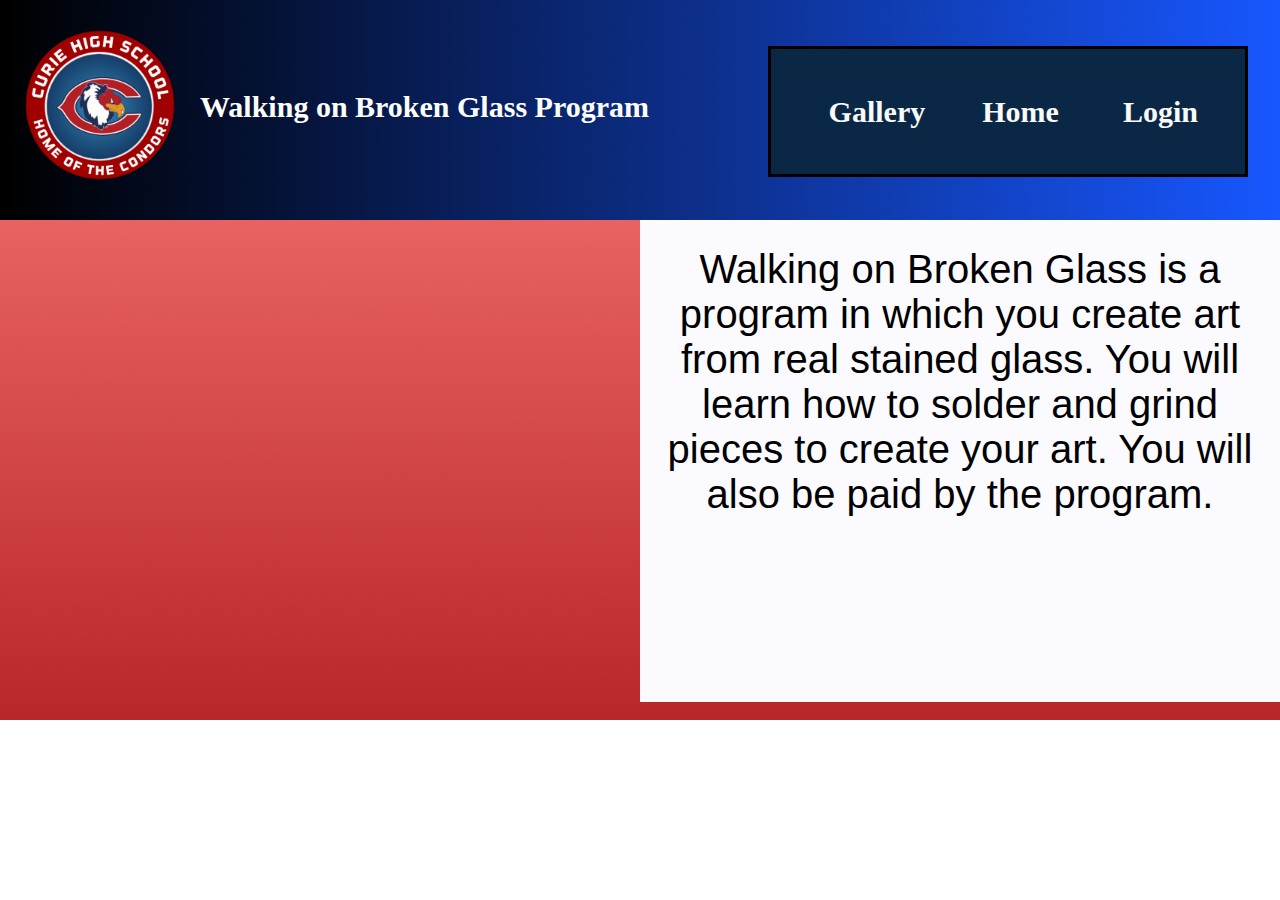
==== ASMinfo.html @ 8e0bd648 "Update ASMinfo.html" ====
<!DOCTYPE html>
<html>
  <head>
    <link rel="stylesheet" href="ASMcs.css">
  </head>
  <body>
    <div class="parentc">
      <img class="square" src="condorborder.png" alt="bordercolor">
      <img class="condoricon" src="CondorIcon.png" alt="condoricon_">
      <h1 class="text">Walking on Broken Glass Program</h1>
      <h4></h4>
      <a class="TGallery" href="Gallery.html">Gallery</a>
      <a class="TASM" href="index.html">Home</a>
      <a class="TLogin" href="Login.html">Login</a>
    </div>
    <br>
    <br>
    <br>
    <br>
    <br>
    <br>
    <img src="pumpkin.png" id="pumpkin" alt="Pumpkin">
    <p><br>Walking on Broken Glass is a program in which you create art from real stained glass.  You will learn how to solder and grind pieces to create your art.  You will also be paid by the program.</p>
  </body>
</html>
---- ASMcs.css ----
body {
  margin: 0px;
  background-image: url('Condor-color.png');
  background-repeat: no-repeat;
  background-size: cover;
}
.square { 
  position: absolute;
  width: 100%;
  height: 220px;
}
.parentc {
  position: relative;
  top: -20px;
  padding-top: 20px;
}
.condoricon {
  position: relative;
  width: 150px;
  height: 150px;
  float: left;
  top: 30px;
  left: 25px;
}
.text {
  position: relative;
  font-weight: bold;
  font-size: 30px;
  color: white;
  top: 70px;
  padding-left: 200px;

}
h4 {  
  position: absolute;
  top: 45px;
  left: 60%;
  width: 37%;
  height: 125px;
  border-style: solid;
  background-color: RGB(10, 40, 70);
}
a {
  position: absolute;
  margin-left: 10px;
  margin-right: 10px;
  font-weight: bold;
  font-size: 30px;
  color: RGB(250,250,250);
  text-decoration: none;
  box-sizing: 100px 100px;
  border-width: 20px;
  border-color: RGB(250,250,250);
  top: 90px;
  padding: 25px;
}
.TGallery {
  left: 62%;
}
.TASM {
  left: 74%;
}
.TLogin {
  left: 85%;
}
a:hover {
  background-color: RGB(84, 100, 200);
  text-decoration: underline;
}
#Pumpkin {
  float: left;
  width: 50%;
  height: 500px;
  font-size: 20px;
  margin: 0px;
}
p {
  background-color: RGB(250,250,255);
  float: right;
  width: 50%;
  height: 500px;
  margin: 0px;
  text-align: center;
  font-size: 40px;
  font-family: sans-serif;
}
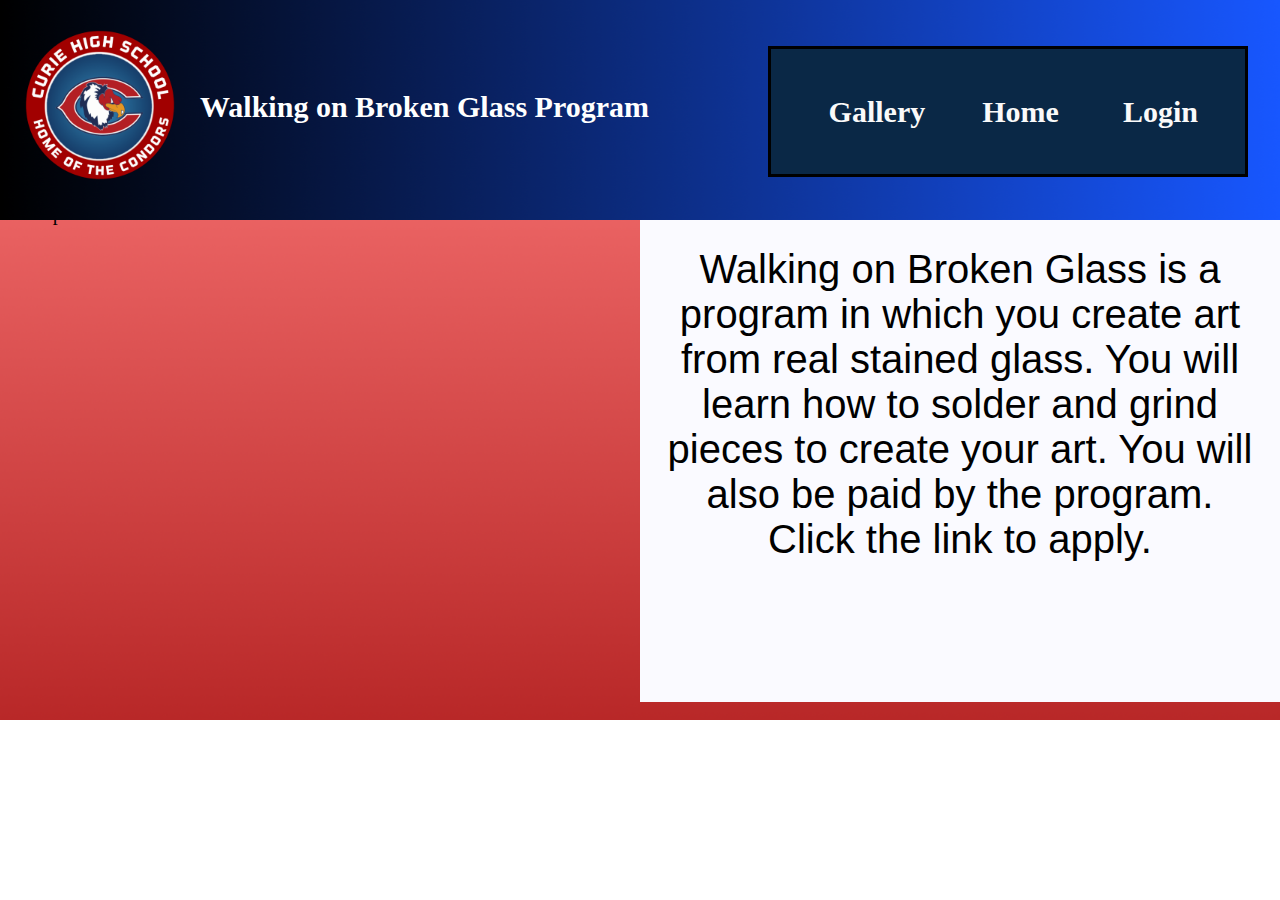
==== commit 75d29d0f: "Update ASMinfo.html" ====
--- a/ASMinfo.html
+++ b/ASMinfo.html
@@ -20,6 +20,6 @@
     <br>
     <br>
     <img src="pumpkin.png" id="pumpkin" alt="Pumpkin">
-    <p><br>Walking on Broken Glass is a program in which you create art from real stained glass.  You will learn how to solder and grind pieces to create your art.  You will also be paid by the program.</p>
+    <p><br>Walking on Broken Glass is a program in which you create art from real stained glass.  You will learn how to solder and grind pieces to create your art.  You will also be paid by the program.<br>Click the link to apply.<a id="ASMlink"></a></p>
   </body>
 </html>
--- a/ASMcs.css
+++ b/ASMcs.css
@@ -67,7 +67,7 @@
   background-color: RGB(84, 100, 200);
   text-decoration: underline;
 }
-#Pumpkin {
+#pumpkin {
   float: left;
   width: 50%;
   height: 500px;
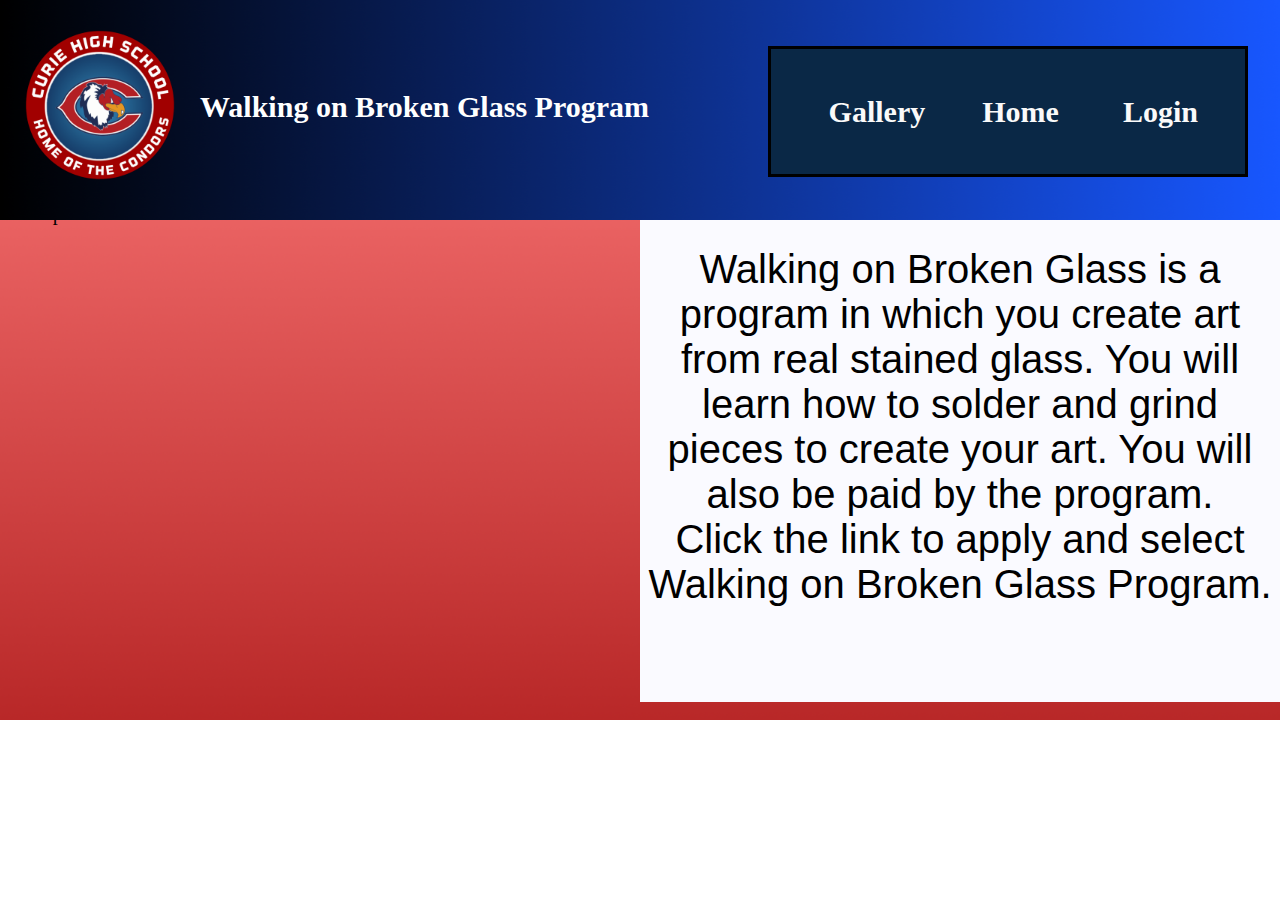
==== commit 3791a72c: "Update ASMinfo.html" ====
--- a/ASMinfo.html
+++ b/ASMinfo.html
@@ -20,6 +20,6 @@
     <br>
     <br>
     <img src="pumpkin.png" id="pumpkin" alt="Pumpkin">
-    <p><br>Walking on Broken Glass is a program in which you create art from real stained glass.  You will learn how to solder and grind pieces to create your art.  You will also be paid by the program.<br>Click the link to apply.<a id="ASMlink"></a></p>
+    <p><br>Walking on Broken Glass is a program in which you create art from real stained glass.  You will learn how to solder and grind pieces to create your art.  You will also be paid by the program.<br>Click the link to apply and select Walking on Broken Glass Program.<a id="ASMlink" href="https://afterschoolmatters.org/teens/apply/">Click Here!</a></p>
   </body>
 </html>
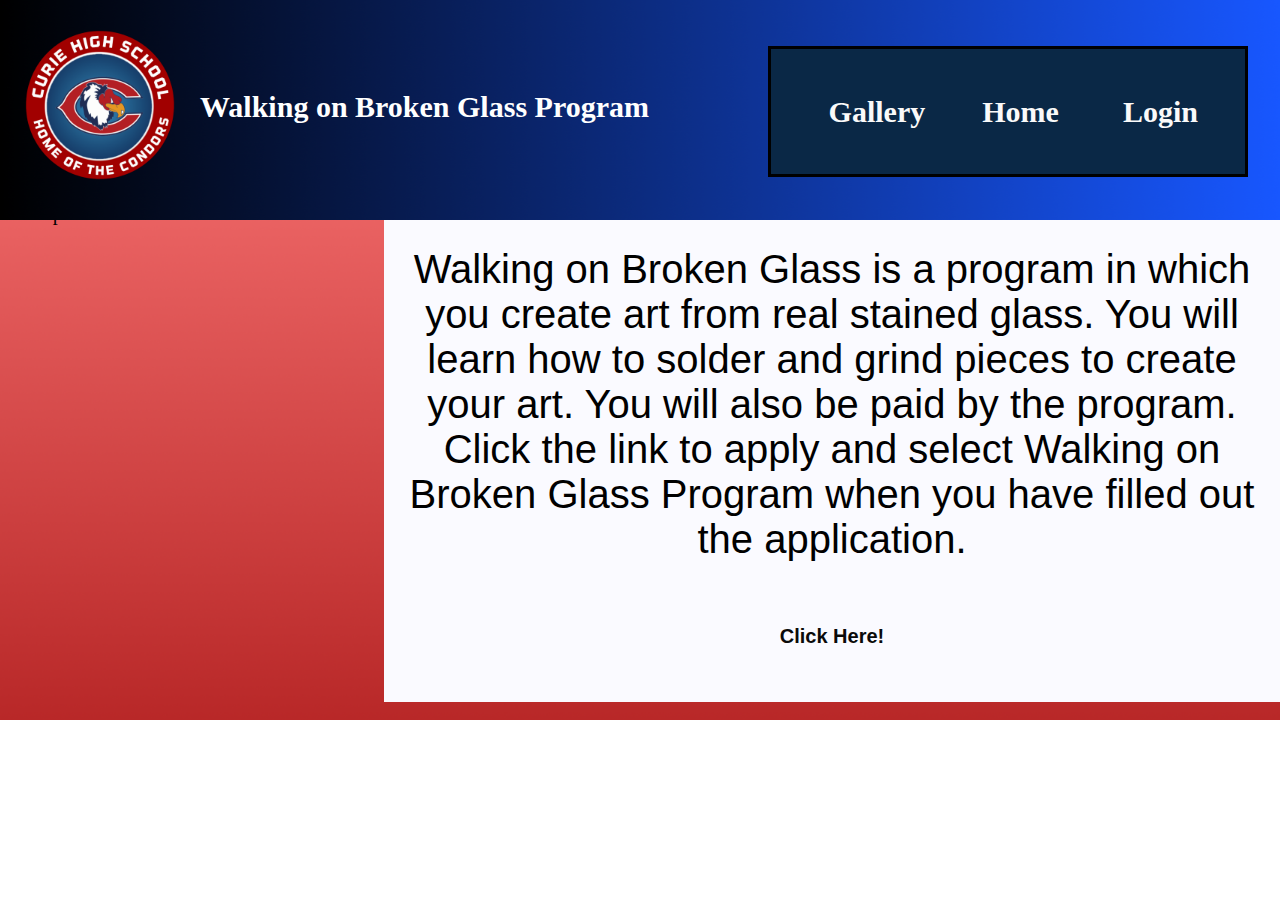
==== commit 7a7b24c8: "Update ASMinfo.html" ====
--- a/ASMinfo.html
+++ b/ASMinfo.html
@@ -19,7 +19,7 @@
     <br>
     <br>
     <br>
-    <img src="pumpkin.png" id="pumpkin" alt="Pumpkin">
-    <p><br>Walking on Broken Glass is a program in which you create art from real stained glass.  You will learn how to solder and grind pieces to create your art.  You will also be paid by the program.<br>Click the link to apply and select Walking on Broken Glass Program.<a id="ASMlink" href="https://afterschoolmatters.org/teens/apply/">Click Here!</a></p>
+    <img src="Pumpkin.png" id="pumpkin" alt="Pumpkin">
+    <p><br>Walking on Broken Glass is a program in which you create art from real stained glass.  You will learn how to solder and grind pieces to create your art.  You will also be paid by the program.<br>Click the link to apply and select Walking on Broken Glass Program when you have filled out the application.<br><br><a id="ASMlink" href="https://afterschoolmatters.org/teens/apply/">Click Here!</a></p>
   </body>
 </html>
--- a/ASMcs.css
+++ b/ASMcs.css
@@ -69,7 +69,7 @@
 }
 #pumpkin {
   float: left;
-  width: 50%;
+  width: 30%;
   height: 500px;
   font-size: 20px;
   margin: 0px;
@@ -77,10 +77,19 @@
 p {
   background-color: RGB(250,250,255);
   float: right;
-  width: 50%;
+  width: 70%;
   height: 500px;
   margin: 0px;
   text-align: center;
   font-size: 40px;
   font-family: sans-serif;
 }
+#ASMlink {
+  position: relative;
+  margin: 0px;
+  font-size: 20px;
+  top: 0px;
+  padding: 0px;
+  border-width: 0px;
+  color: RGB(10,10,10);
+}
